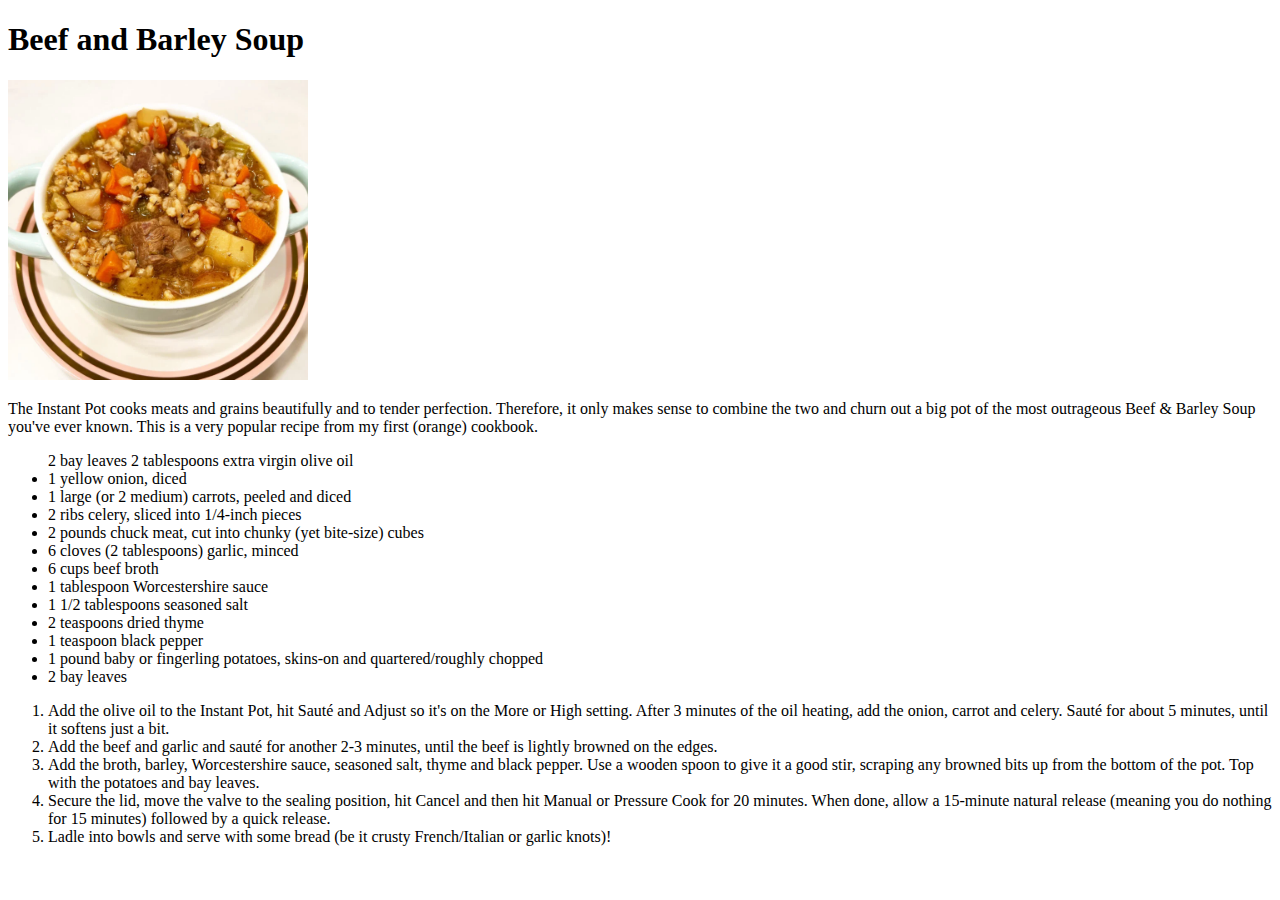
==== recipes/beef-and-barley-soup.html @ efb53f37 "Add 2 more recipes" ====
<!DOCTYPE html>
<html lang="en">
    <head>
        <title> Instant Pot Beef & Barley Soup</title>
        <meta charset="UTF-8">
        <meta http-equiv="X-UA-Compatible" content="IE=edge">
        <meta name="viewport" content="width=device-width, initial-scale=1.0">
        <title>Document</title>
    </head>
    <body>
        <h1> Beef and Barley Soup </h1>
        <img src="../images/beef-and-barley-soup.webp" alt="Beef and barley soup" width="300">
        <p>
            The Instant Pot cooks meats and grains beautifully and to tender perfection. 
            Therefore, it only makes sense to combine the two and churn out a big pot of the most outrageous Beef & Barley Soup you've ever known. 
            This is a very popular recipe from my first (orange) cookbook. 
        </p>

        <ul>2 bay leaves

                2 tablespoons extra virgin olive oil
            </li>
            <li>
                1 yellow onion, diced
            </li>
            <li>
                1 large (or 2 medium) carrots, peeled and diced
            </li>
            <li>
                2 ribs celery, sliced into 1/4-inch pieces
            </li>
            <li>
                2 pounds chuck meat, cut into chunky (yet bite-size) cubes
            </li>
            <li>
                6 cloves (2 tablespoons) garlic, minced
            </li>
            <li>
                6 cups beef broth
            </li>
            <li>
                1 tablespoon Worcestershire sauce
            </li>
            <li>
                1 1/2 tablespoons seasoned salt
            </li>
            <li>
                2 teaspoons dried thyme
            </li>
            <li>
                1 teaspoon black pepper
            </li>
            <li>
                1 pound baby or fingerling potatoes, skins-on and quartered/roughly chopped
            </li>
            <li>
                2 bay leaves
            </li>
        </ul>

        <ol>
            <li>
                Add the olive oil to the Instant Pot, hit Sauté and Adjust so it's on the More or High setting. 
                After 3 minutes of the oil heating, add the onion, carrot and celery. 
                Sauté for about 5 minutes, until it softens just a bit.
            </li>
            <li>
                Add the beef and garlic and sauté for another 2-3 minutes, until the beef is lightly browned on the edges.
            </li>
            <li>
                Add the broth, barley, Worcestershire sauce, seasoned salt, thyme and black pepper. 
                Use a wooden spoon to give it a good stir, scraping any browned bits up from the bottom of the pot. 
                Top with the potatoes and bay leaves.
            </li>
            <li>
                Secure the lid, move the valve to the sealing position, hit Cancel and then hit Manual or Pressure Cook for 20 minutes. 
                When done, allow a 15-minute natural release (meaning you do nothing for 15 minutes) followed by a quick release.
            </li>
            <li>
                Ladle into bowls and serve with some bread (be it crusty French/Italian or garlic knots)!
            </li>
        </ol>



    </body>
</html>
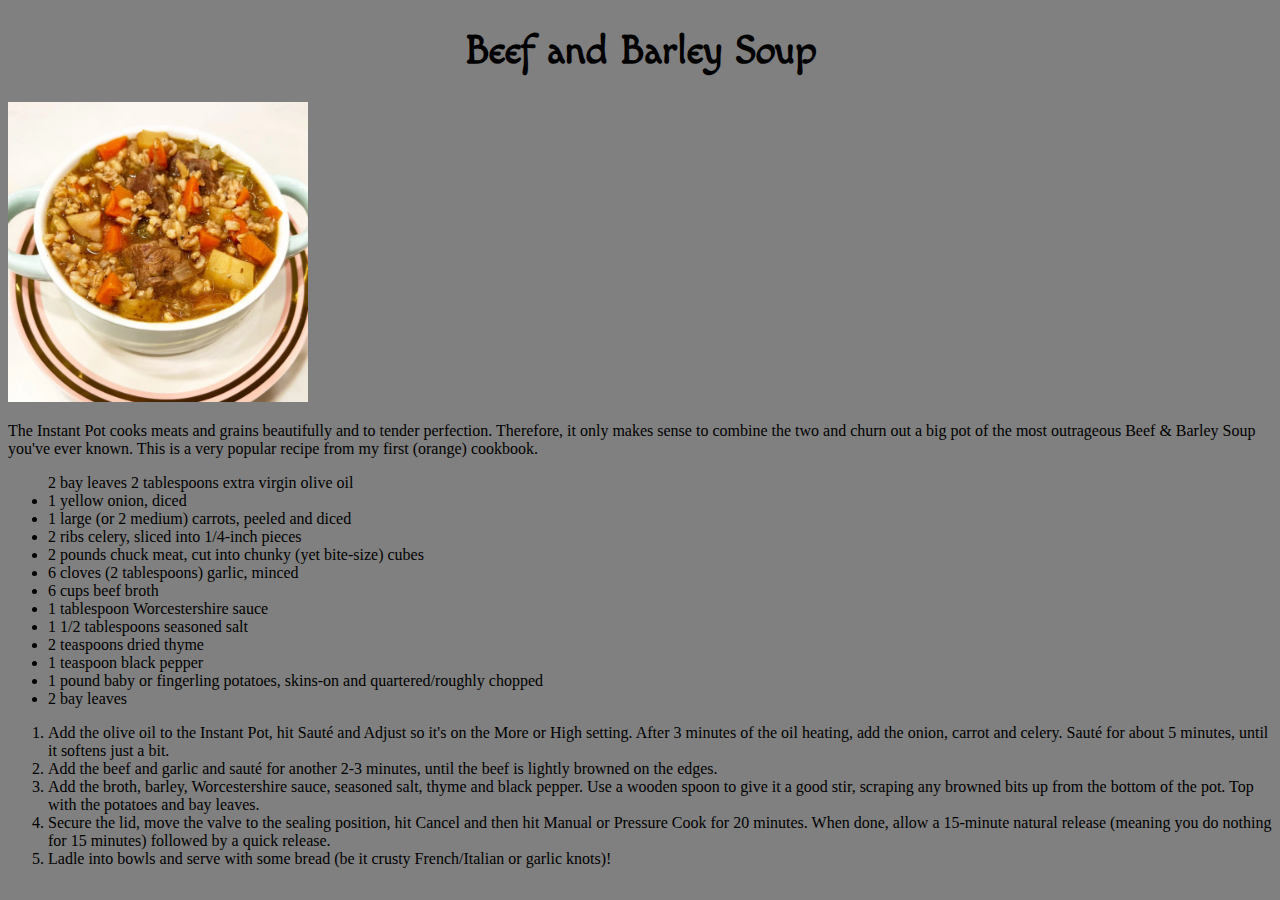
==== commit ac16c5fa: "Add stylesheet with background color and font tweaks." ====
--- a/recipes/beef-and-barley-soup.html
+++ b/recipes/beef-and-barley-soup.html
@@ -6,10 +6,16 @@
         <meta http-equiv="X-UA-Compatible" content="IE=edge">
         <meta name="viewport" content="width=device-width, initial-scale=1.0">
         <title>Document</title>
+        <link rel="stylesheet" href="../styles/stylesheet.css">
+        <link rel="preconnect" href="https://fonts.googleapis.com">
+        <link rel="preconnect" href="https://fonts.gstatic.com" crossorigin>
+        <link href="https://fonts.googleapis.com/css2?family=Macondo&display=swap" rel="stylesheet">
     </head>
-    <body>
-        <h1> Beef and Barley Soup </h1>
+    <body class="background-style">
+        <h1 class="center-title"> Beef and Barley Soup </h1>
+        <a href="../index.html">
         <img src="../images/beef-and-barley-soup.webp" alt="Beef and barley soup" width="300">
+        </a>
         <p>
             The Instant Pot cooks meats and grains beautifully and to tender perfection. 
             Therefore, it only makes sense to combine the two and churn out a big pot of the most outrageous Beef & Barley Soup you've ever known. 
--- a/styles/stylesheet.css
+++ b/styles/stylesheet.css
@@ -0,0 +1,10 @@
+.center-title{
+    text-align: center;
+    font-size: 2.5rem;
+    font-weight: bold;
+    font-family: Macondo, sans-serif;
+}
+
+.background-style{
+    background-color: grey;
+}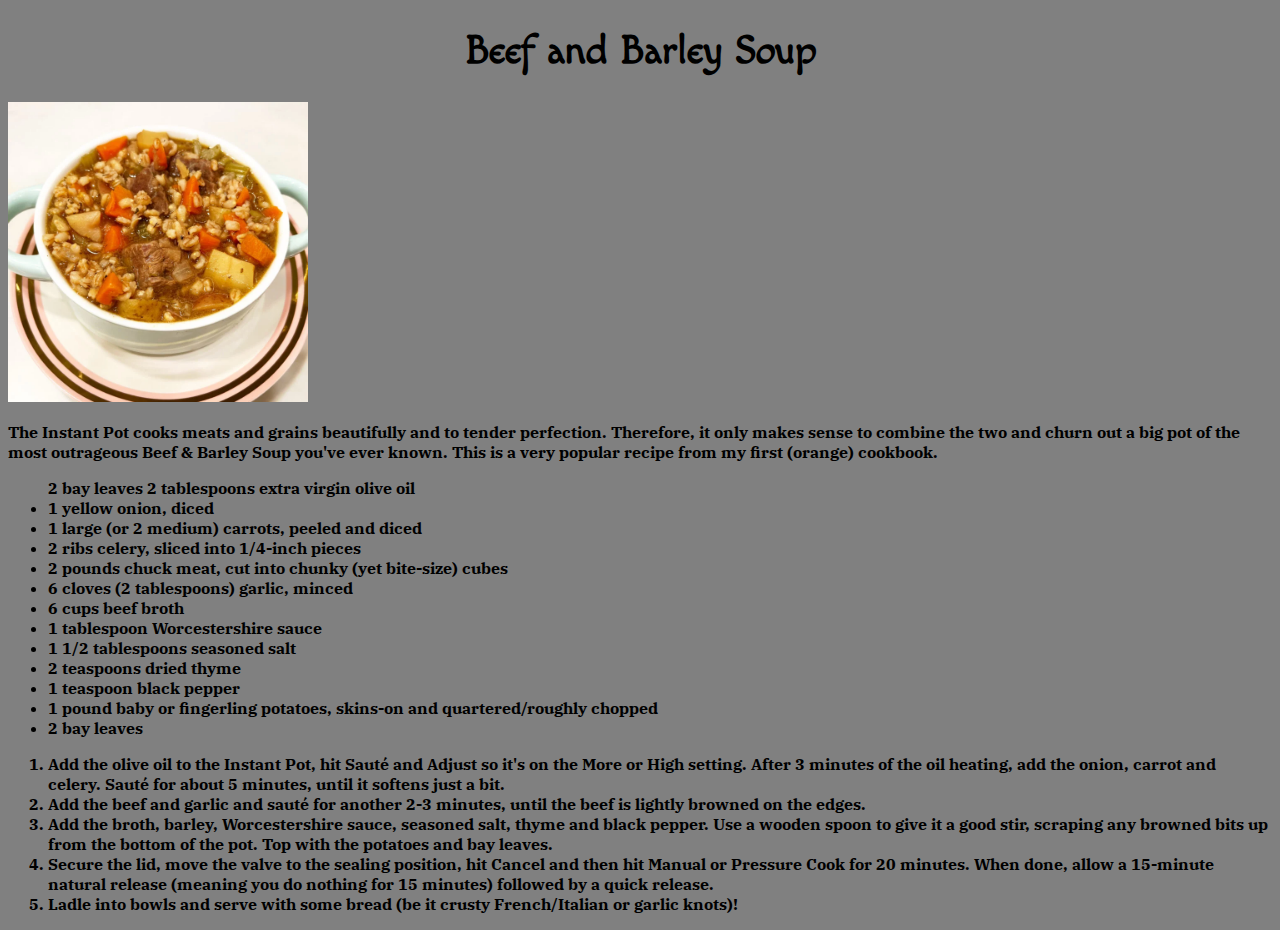
==== commit 27426299: "Add font IBM Plex Serif" ====
--- a/recipes/beef-and-barley-soup.html
+++ b/recipes/beef-and-barley-soup.html
@@ -9,7 +9,7 @@
         <link rel="stylesheet" href="../styles/stylesheet.css">
         <link rel="preconnect" href="https://fonts.googleapis.com">
         <link rel="preconnect" href="https://fonts.gstatic.com" crossorigin>
-        <link href="https://fonts.googleapis.com/css2?family=Macondo&display=swap" rel="stylesheet">
+        <link href="https://fonts.googleapis.com/css2?family=IBM+Plex+Serif&family=Macondo&display=swap" rel="stylesheet">
     </head>
     <body class="background-style">
         <h1 class="center-title"> Beef and Barley Soup </h1>
--- a/styles/stylesheet.css
+++ b/styles/stylesheet.css
@@ -5,6 +5,11 @@
     font-family: Macondo, sans-serif;
 }
 
+body {
+    font-family: 'IBM Plex Serif', serif;
+    font-weight: bold;
+}
+
 .background-style{
     background-color: grey;
 }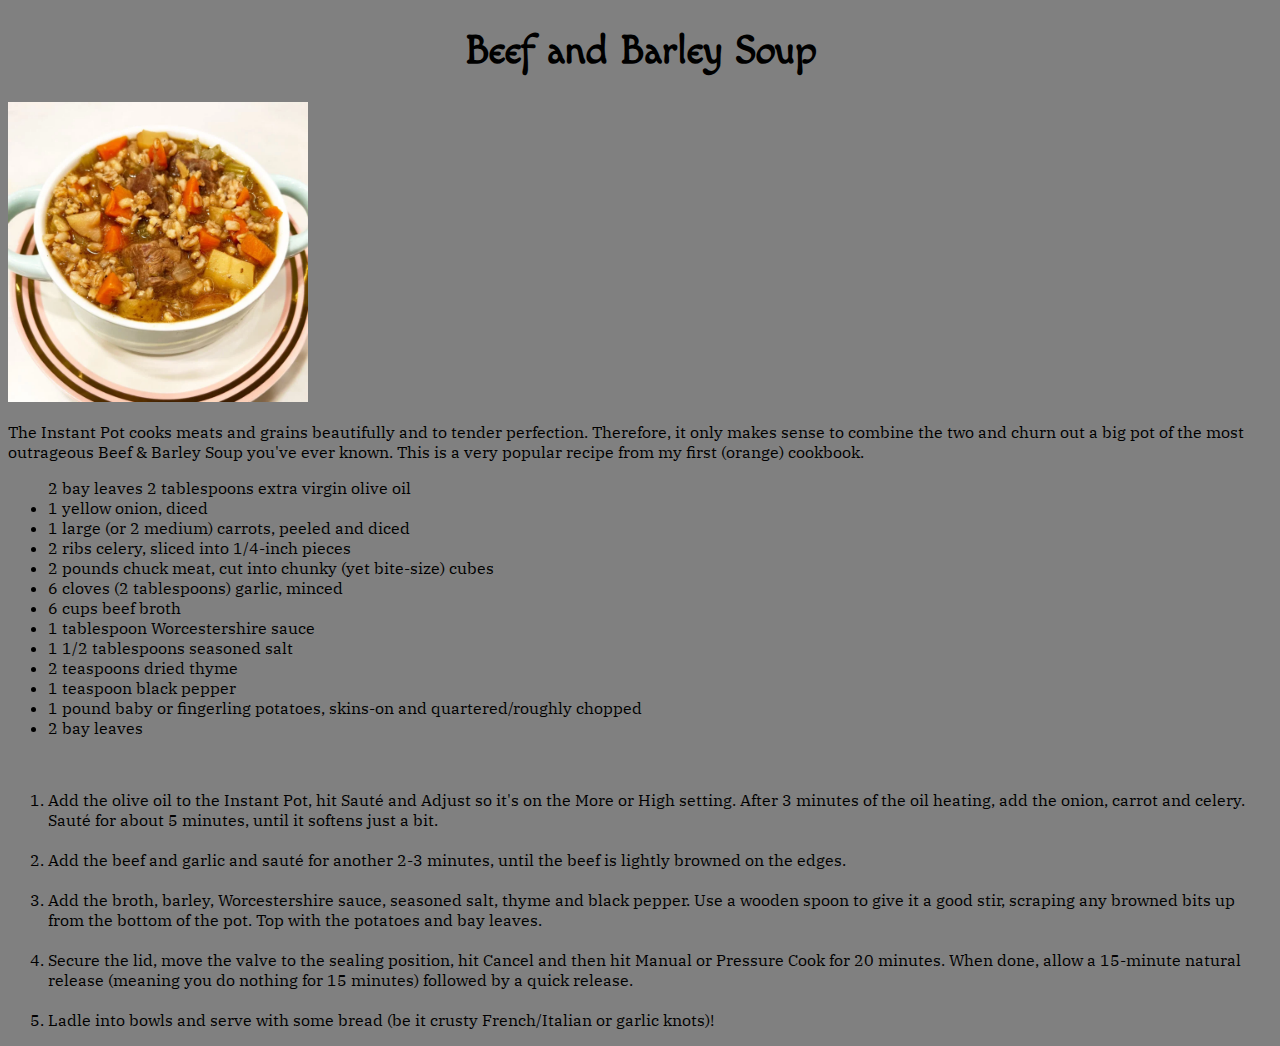
==== commit 66b41367: "Get ready for flexbox!" ====
--- a/recipes/beef-and-barley-soup.html
+++ b/recipes/beef-and-barley-soup.html
@@ -62,26 +62,26 @@
             <li>
                 2 bay leaves
             </li>
-        </ul>
+        </ul> <br>
 
         <ol>
             <li>
                 Add the olive oil to the Instant Pot, hit Sauté and Adjust so it's on the More or High setting. 
                 After 3 minutes of the oil heating, add the onion, carrot and celery. 
                 Sauté for about 5 minutes, until it softens just a bit.
-            </li>
+            </li><br>
             <li>
                 Add the beef and garlic and sauté for another 2-3 minutes, until the beef is lightly browned on the edges.
-            </li>
+            </li><br>
             <li>
                 Add the broth, barley, Worcestershire sauce, seasoned salt, thyme and black pepper. 
                 Use a wooden spoon to give it a good stir, scraping any browned bits up from the bottom of the pot. 
                 Top with the potatoes and bay leaves.
-            </li>
+            </li><br>
             <li>
                 Secure the lid, move the valve to the sealing position, hit Cancel and then hit Manual or Pressure Cook for 20 minutes. 
                 When done, allow a 15-minute natural release (meaning you do nothing for 15 minutes) followed by a quick release.
-            </li>
+            </li><br>
             <li>
                 Ladle into bowls and serve with some bread (be it crusty French/Italian or garlic knots)!
             </li>
--- a/styles/stylesheet.css
+++ b/styles/stylesheet.css
@@ -7,9 +7,9 @@
 
 body {
     font-family: 'IBM Plex Serif', serif;
-    font-weight: bold;
 }
 
 .background-style{
     background-color: grey;
-}+}
+
